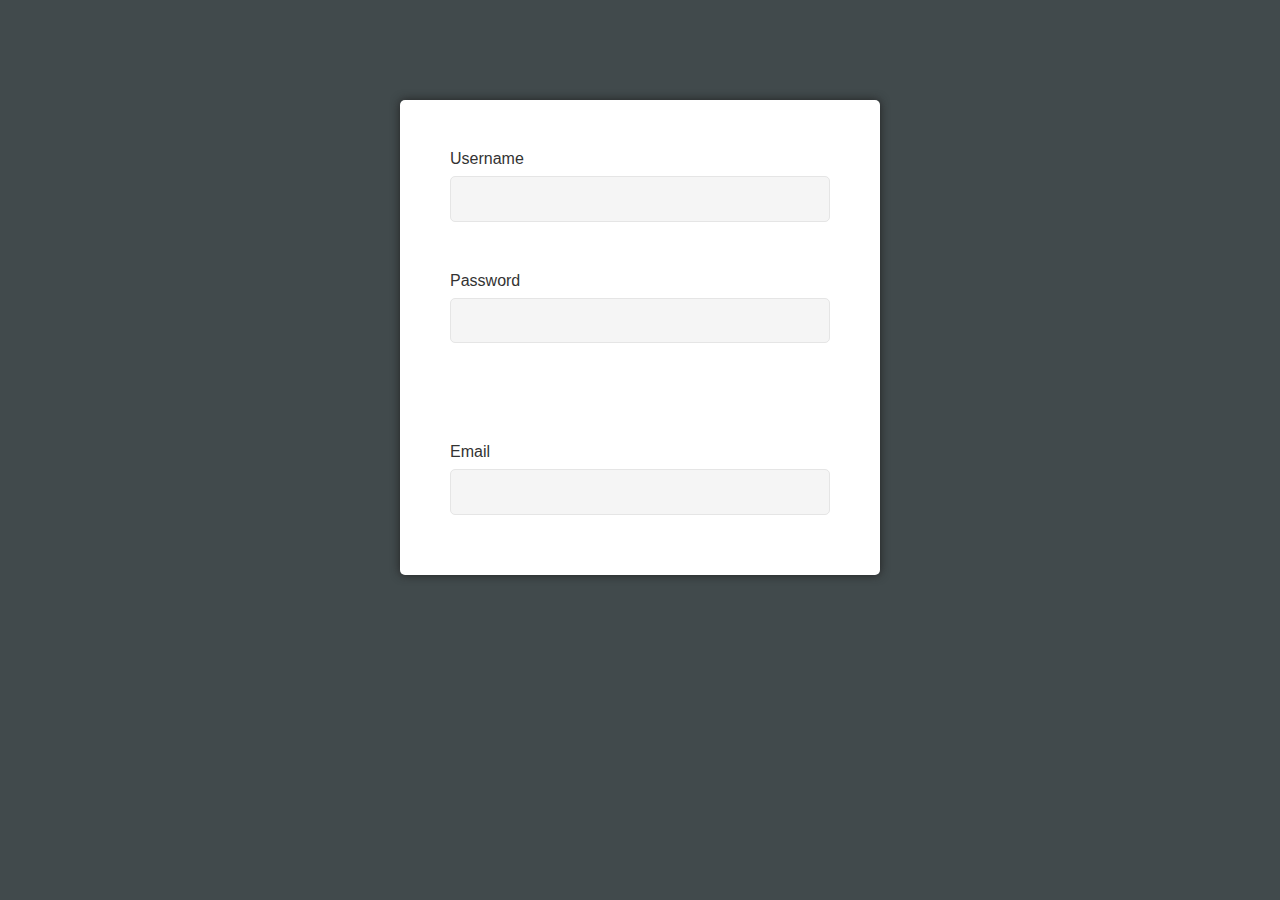
==== form/form.html @ 9efb3efb "Adding a form for a mock weekly newsletter" ====
<!DOCTYPE html>
<html lang="en">
<head>
    <meta charset="UTF-8">
    <meta name="viewport" content="width=device-width, initial-scale=1.0">
    <meta http-equiv="X-UA-Compatible" content="ie=edge">
    <link rel="stylesheet" href="form.css">
    <title>Sign up</title>
</head>
<body>
    <form action="#" method="post">
        <p>
            <label for="username">Username</label>
            <input id="username" name="username" type="text" class="form-control">
            <span>Can only contain letters a-z in lowercase</span>
        </p>
        <p>
            <label for="password">Password</label>
            <input id="password" name="password" type="password">
            <span>Must contain a lowercase, uppercase letter and a number</span>
        </p>
        <p>
        <p>
            <label for="email">Email</label>
            <input id="email" name="email" type="text">
            <span>Must be a valid email address</span>
        </p>
    </form>
    


<script src="form.js"></script>
</body>
</html>
---- form/form.css ----
body {
    background-color: #414a4c;
    background-repeat: no-repeat;
    background-size: cover;
    font-family: sans-serif;
    font-size: 10px
  }
  form, .output {
    background: #fff;
    padding: 4em 4em 2em;
    max-width: 400px;
    margin: 100px auto 0;
    box-shadow: 0 0 1em #222;
    border-radius: 5px;
  }
  p {
    margin: 0 0 3em 0;
    position: relative;
    padding: 1em;
  }
  p.error {
    border: 1px solid #ffa3a3;
    border-radius: 1em;
    padding: 1em;
    background: #ffe5e9;
  }
  .error input {
    color: red;
  }
  label {
    display: block;
    font-size: 1.6em;
    margin: 0 0 .5em;
    color: #333;
  }
  input {
    display: block;
    box-sizing: border-box;
    width: 100%;
    outline: none
  }
  input[type="text"],
  input[type="password"] {
    background: #f5f5f5;
    border: 1px solid #e5e5e5;
    font-size: 1.6em;
    padding: .8em .5em;
    border-radius: 5px;
  }
  input[type="text"]:focus,
  input[type="password"]:focus {
    background: #fff
  }
  span {
    border-radius: 5px;
    display: none;
    font-size: 1.3em;
    text-align: center;
    position: absolute;
    background: #2F558E;
    left: 105%;
    top: 25px;
    width: 160px;
    padding: 7px 10px;
    color: #fff;
  }
  span:after {
    right: 100%;
    top: 50%;
    border: solid transparent;
    content: " ";
    height: 0;
    width: 0;
    position: absolute;
    pointer-events: none;
    border-color: rgba(136, 183, 213, 0);
    border-right-color: #2F558E;
    border-width: 8px;
    margin-top: -8px;
  }
  input[type="submit"] {
    background: #2F558E;
    box-shadow: 0 3px 0 0 #1D3C6A;
    border-radius: 5px;
    border: none;
    color: #fff;
    cursor: pointer;
    display: block;
    font-size: 2em;
    line-height: 1.6em;
    margin: 2em 0 0;
    outline: none;
    padding: .8em 0;
    text-shadow: 0 1px #68B25B;
  
  }
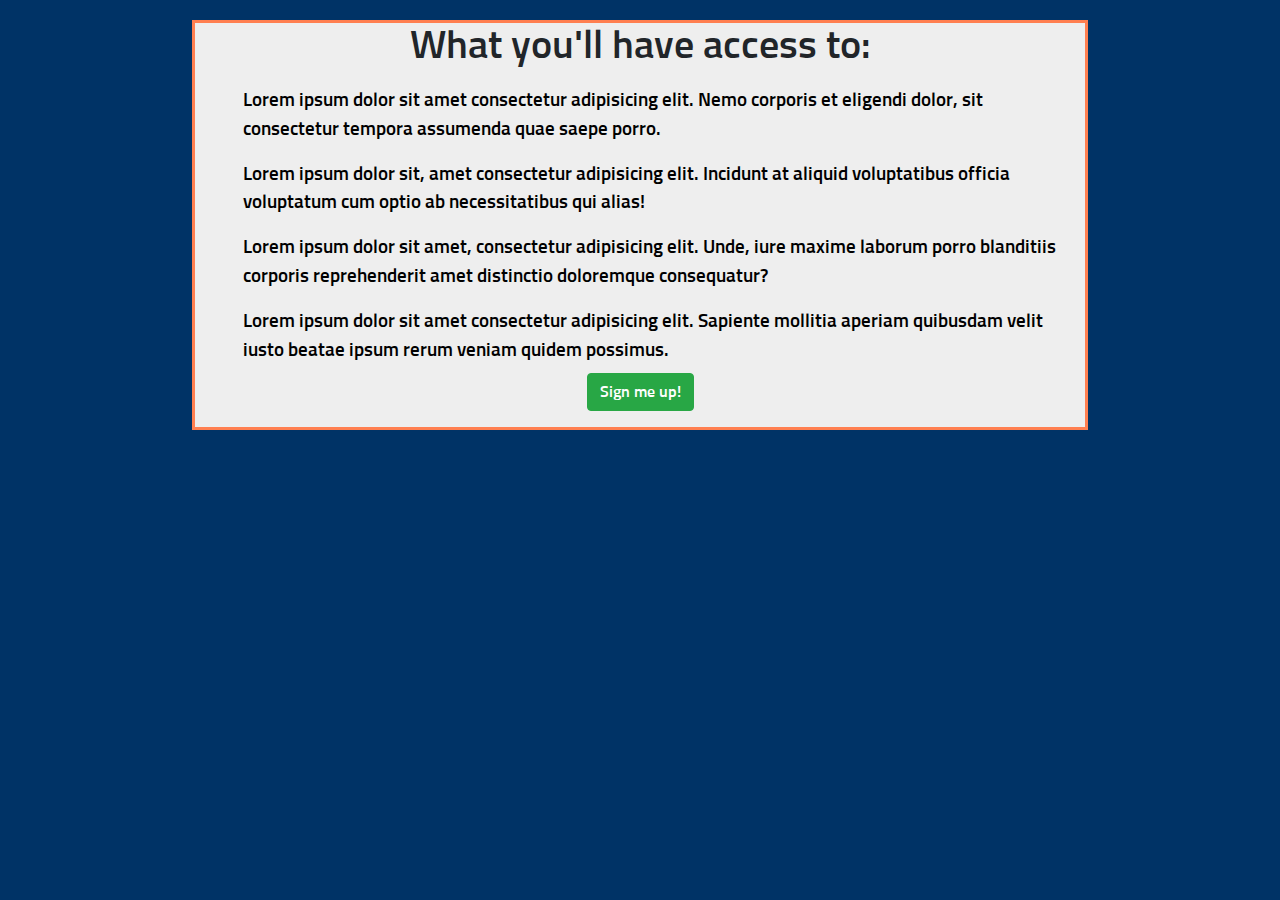
==== commit d009008a: "Created first edition of 'newsletter' form page; still need to tweak the form functionality" ====
--- a/form/form.html
+++ b/form/form.html
@@ -4,28 +4,23 @@
     <meta charset="UTF-8">
     <meta name="viewport" content="width=device-width, initial-scale=1.0">
     <meta http-equiv="X-UA-Compatible" content="ie=edge">
+    <link rel="stylesheet" href="https://maxcdn.bootstrapcdn.com/bootstrap/4.0.0/css/bootstrap.min.css" integrity="sha384-Gn5384xqQ1aoWXA+058RXPxPg6fy4IWvTNh0E263XmFcJlSAwiGgFAW/dAiS6JXm" crossorigin="anonymous">
     <link rel="stylesheet" href="form.css">
     <title>Sign up</title>
 </head>
 <body>
-    <form action="#" method="post">
-        <p>
-            <label for="username">Username</label>
-            <input id="username" name="username" type="text" class="form-control">
-            <span>Can only contain letters a-z in lowercase</span>
-        </p>
-        <p>
-            <label for="password">Password</label>
-            <input id="password" name="password" type="password">
-            <span>Must contain a lowercase, uppercase letter and a number</span>
-        </p>
-        <p>
-        <p>
-            <label for="email">Email</label>
-            <input id="email" name="email" type="text">
-            <span>Must be a valid email address</span>
-        </p>
-    </form>
+    <div class="form-container">
+        <div id="form-info">
+        <h1>What you'll have access to:</h1>
+        <ul>
+            <li class="p-2">Lorem ipsum dolor sit amet consectetur adipisicing elit. Nemo corporis et eligendi dolor, sit consectetur tempora assumenda quae saepe porro.</li>
+            <li class="p-2">Lorem ipsum dolor sit, amet consectetur adipisicing elit. Incidunt at aliquid voluptatibus officia voluptatum cum optio ab necessitatibus qui alias!</li>
+            <li class="p-2">Lorem ipsum dolor sit amet, consectetur adipisicing elit. Unde, iure maxime laborum porro blanditiis corporis reprehenderit amet distinctio doloremque consequatur?</li>
+            <li class="p-2">Lorem ipsum dolor sit amet consectetur adipisicing elit. Sapiente mollitia aperiam quibusdam velit iusto beatae ipsum rerum veniam quidem possimus.</li>
+        </ul>
+        <button class="btn btn-success mb-3">Sign me up!</button>
+    </div>
+ </div>
     
 
 
--- a/form/form.css
+++ b/form/form.css
@@ -1,17 +1,40 @@
+@import url('https://fonts.googleapis.com/css?family=Roboto+Condensed|Sunflower:300');
 body {
-    background-color: #414a4c;
+    background-color: #003366;
     background-repeat: no-repeat;
     background-size: cover;
     font-family: sans-serif;
-    font-size: 10px
+    font-size: 10px;
+  }
+  .form-container {
+    width: 100%;
+    height: auto;
+    margin-top: 20px;
+  }
+  #form-info {
+    background-color: #eee;
+    border: 3px solid #ff7f50;
+    text-align: center;
+    font-size: 24px;
+    font-family: 'Sunflower', sans-serif;
+    width: 70%;
+    margin: 0 auto;
+  }
+  .form-container ul { 
+    list-style: none;
+    color: black;
+    margin: 0 auto;
+    font-size: .8em;
+    text-align: left;  
   }
   form, .output {
-    background: #fff;
+    background: white;
     padding: 4em 4em 2em;
     max-width: 400px;
     margin: 100px auto 0;
     box-shadow: 0 0 1em #222;
     border-radius: 5px;
+    border: 3px solid #ff7f50;
   }
   p {
     margin: 0 0 3em 0;
